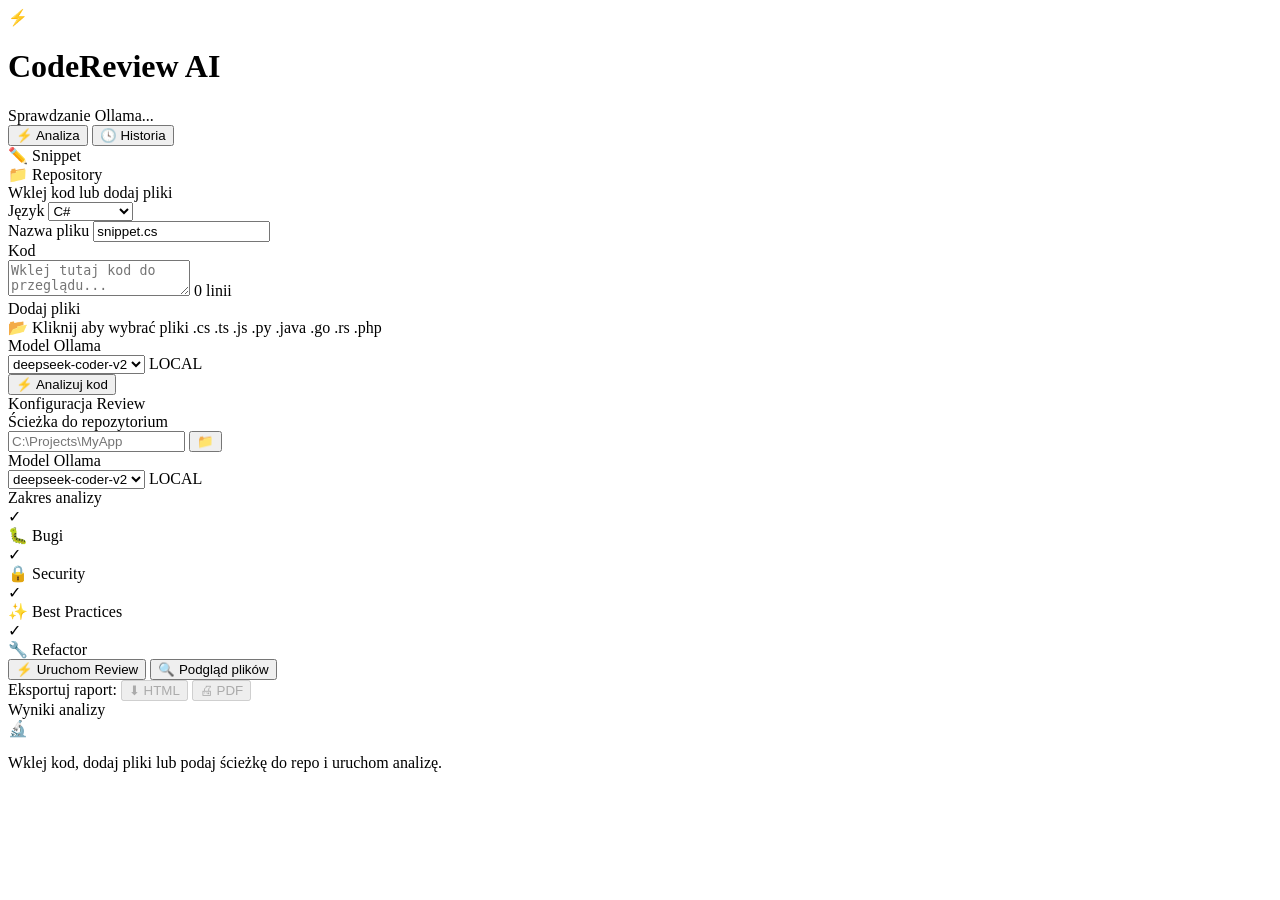
==== Reviq.API/wwwroot/index.html @ 7390a8f3 "Add folder browse & file preview buttons, UI improvements - Added a "browse folder" (📁) button to th" ====
﻿<!DOCTYPE html>
<html lang="pl">
<head>
    <meta charset="UTF-8" />
    <meta name="viewport" content="width=device-width, initial-scale=1.0" />
    <title>Reviq — AI Code Review</title>
    <link rel="preconnect" href="https://fonts.googleapis.com">
    <link href="https://fonts.googleapis.com/css2?family=JetBrains+Mono:wght@300;400;600;700&family=Syne:wght@400;600;800&display=swap" rel="stylesheet">
    <link rel="stylesheet" href="/css/app.css" />
</head>
<body>
    <div class="app">
        <header>
            <div class="logo">
                <div class="logo-icon">⚡</div>
                <h1>Code<span>Review</span> AI</h1>
            </div>
            <div class="header-right">
                <div class="ollama-status">
                    <div class="status-dot" id="ollamaDot"></div>
                    <span id="ollamaStatusText">Sprawdzanie Ollama...</span>
                </div>
            </div>
        </header>

        <!-- Nav tabs -->
        <nav class="nav-tabs">
            <button class="nav-tab active" onclick="showPage('analyze')" id="navAnalyze">⚡ Analiza</button>
            <button class="nav-tab" onclick="showPage('history')" id="navHistory">🕓 Historia</button>
        </nav>

        <!-- PAGE: Analiza -->
        <div id="pageAnalyze">
            <div class="main">
                <!-- Left: Form -->
                <div>
                    <div class="tabs">
                        <div class="tab active" id="tabSnippet" onclick="switchTab('snippet')">✏️ Snippet</div>
                        <div class="tab" id="tabRepo" onclick="switchTab('repo')">📁 Repository</div>
                    </div>

                    <!-- SNIPPET TAB -->
                    <div class="tab-content active" id="contentSnippet">
                        <div class="panel">
                            <div class="panel-header"><div class="dot"></div>Wklej kod lub dodaj pliki</div>
                            <div class="form">
                                <div class="lang-row">
                                    <div>
                                        <label>Język</label>
                                        <select id="snippetLang">
                                            <option value="C#">C#</option>
                                            <option value="TypeScript">TypeScript</option>
                                            <option value="JavaScript">JavaScript</option>
                                            <option value="Python">Python</option>
                                            <option value="Java">Java</option>
                                            <option value="Go">Go</option>
                                            <option value="Rust">Rust</option>
                                            <option value="PHP">PHP</option>
                                        </select>
                                    </div>
                                    <div>
                                        <label>Nazwa pliku</label>
                                        <input type="text" id="snippetFileName" placeholder="MyService.cs" value="snippet.cs" />
                                    </div>
                                </div>
                                <div>
                                    <label>Kod</label>
                                    <div class="code-editor-wrap">
                                        <textarea class="code-input" id="snippetCode"
                                                  placeholder="Wklej tutaj kod do przeglądu..."
                                                  oninput="updateLineCount()"></textarea>
                                        <span class="line-count" id="lineCount">0 linii</span>
                                    </div>
                                </div>
                                <div>
                                    <label>Dodaj pliki</label>
                                    <div class="upload-zone" onclick="document.getElementById('fileInput').click()">
                                        <input type="file" id="fileInput" multiple accept=".cs,.ts,.js,.py,.java,.go,.rs,.php,.txt" style="display:none" />
                                        <span class="upload-icon">📂</span>
                                        <span class="upload-text">Kliknij aby wybrać pliki</span>
                                        <span class="upload-hint">.cs .ts .js .py .java .go .rs .php</span>
                                    </div>
                                    <div class="file-list" id="fileList"></div>
                                </div>
                                <div>
                                    <label>Model Ollama</label>
                                    <div class="model-select-wrap">
                                        <select id="snippetModel"><option value="deepseek-coder-v2">deepseek-coder-v2</option></select>
                                        <span class="model-badge">LOCAL</span>
                                    </div>
                                </div>
                                <div id="snippetErrorBox" class="error-box"></div>
                                <button class="btn" id="snippetBtn" onclick="startSnippetReview()">⚡ Analizuj kod</button>
                            </div>
                        </div>
                    </div>

                    <!-- REPO TAB -->
                    <div class="tab-content" id="contentRepo">
                        <div class="panel">
                            <div class="panel-header"><div class="dot"></div>Konfiguracja Review</div>
                            <div class="form">
                                <div>
                                    <label>Ścieżka do repozytorium</label>
                                    <div class="path-input-wrap">
                                        <input type="text" id="repoPath" placeholder="C:\Projects\MyApp" />
                                        <button class="path-browse-btn" onclick="browseFolder()" title="Wybierz folder">📁</button>
                                    </div>
                                </div>
                                <div>
                                    <label>Model Ollama</label>
                                    <div class="model-select-wrap">
                                        <select id="modelSelect"><option value="deepseek-coder-v2">deepseek-coder-v2</option></select>
                                        <span class="model-badge">LOCAL</span>
                                    </div>
                                </div>
                                <div>
                                    <label>Zakres analizy</label>
                                    <div class="checkbox-group" id="scopeChecks">
                                        <div class="checkbox-item active" data-scope="bugs"><div class="check-icon">✓</div>🐛 Bugi</div>
                                        <div class="checkbox-item active" data-scope="security"><div class="check-icon">✓</div>🔒 Security</div>
                                        <div class="checkbox-item active" data-scope="bestpractice"><div class="check-icon">✓</div>✨ Best Practices</div>
                                        <div class="checkbox-item active" data-scope="refactor"><div class="check-icon">✓</div>🔧 Refactor</div>
                                    </div>
                                </div>
                                <div id="errorBox" class="error-box"></div>
                                <button class="btn" id="reviewBtn" onclick="startReview()">⚡ Uruchom Review</button>
                                <button class="btn-secondary" onclick="checkRepo()">🔍 Podgląd plików</button>
                            </div>
                        </div>
                        <div id="repoPreview" style="display:none; margin-top:16px;">
                            <div class="panel">
                                <div class="panel-header"><div class="dot"></div>Info o repozytorium</div>
                                <div style="padding:14px 18px;font-size:12px;display:flex;flex-direction:column;gap:8px;" id="repoInfoContent"></div>
                            </div>
                        </div>
                    </div>

                </div>

                <!-- Right: Results -->
                <div>
                    <div class="export-bar" id="exportBar">
                        <span class="export-label">Eksportuj raport:</span>
                        <button class="export-btn" id="exportHtmlBtn" onclick="exportHTML()" disabled>⬇ HTML</button>
                        <button class="export-btn" id="exportPdfBtn" onclick="exportPDF()" disabled>🖨 PDF</button>
                    </div>
                    <div id="resultsArea">
                        <div class="panel">
                            <div class="panel-header"><div class="dot"></div>Wyniki analizy</div>
                            <div class="empty-state">
                                <div class="empty-icon">🔬</div>
                                <p>Wklej kod, dodaj pliki lub podaj ścieżkę do repo i uruchom analizę.</p>
                            </div>
                        </div>
                    </div>
                </div>
            </div>
        </div>

        <!-- PAGE: Historia -->
        <div id="pageHistory" style="display:none">
            <div class="history-page">
                <div class="history-header">
                    <div class="history-title">Historia reviewów</div>
                    <button class="btn-secondary" style="width:auto;padding:6px 14px" onclick="loadHistory()">↺ Odśwież</button>
                </div>
                <div id="historyList"><div class="empty-state"><div class="empty-icon">🕓</div><p>Brak historii. Uruchom pierwszą analizę.</p></div></div>
            </div>

            <!-- Historia: podgląd wybranego review -->
            <div id="historyDetail" style="display:none; margin-top:20px;">
                <div style="display:flex;align-items:center;gap:12px;margin-bottom:16px;">
                    <button class="btn-secondary" style="width:auto;padding:6px 14px" onclick="closeHistoryDetail()">← Wróć</button>
                    <span style="font-size:13px;color:var(--text2)" id="historyDetailTitle"></span>
                    <button class="btn-secondary" style="width:auto;padding:6px 14px;margin-left:auto" onclick="exportHtml()">⬇ Eksport HTML</button>
                    <button class="btn-secondary" style="width:auto;padding:6px 14px" onclick="exportPdf()">⬇ Eksport PDF</button>
                </div>
                <div id="historyDetailResults"></div>
            </div>
        </div>
    </div>

    <script src="/js/app.js"></script>

    <!-- Modal: podgląd pliku -->
    <div id="previewModal" style="display:none" class="modal-overlay" onclick="if(event.target===this)closePreviewModal()">
        <div class="modal">
            <div class="modal-header">
                <div class="modal-title-wrap">
                    <span class="modal-title" id="previewModalTitle"></span>
                    <span class="modal-meta" id="previewModalMeta"></span>
                </div>
                <button class="modal-close" onclick="closePreviewModal()">✕</button>
            </div>
            <pre class="modal-code" id="previewModalCode"></pre>
        </div>
    </div>
</body>
</html>
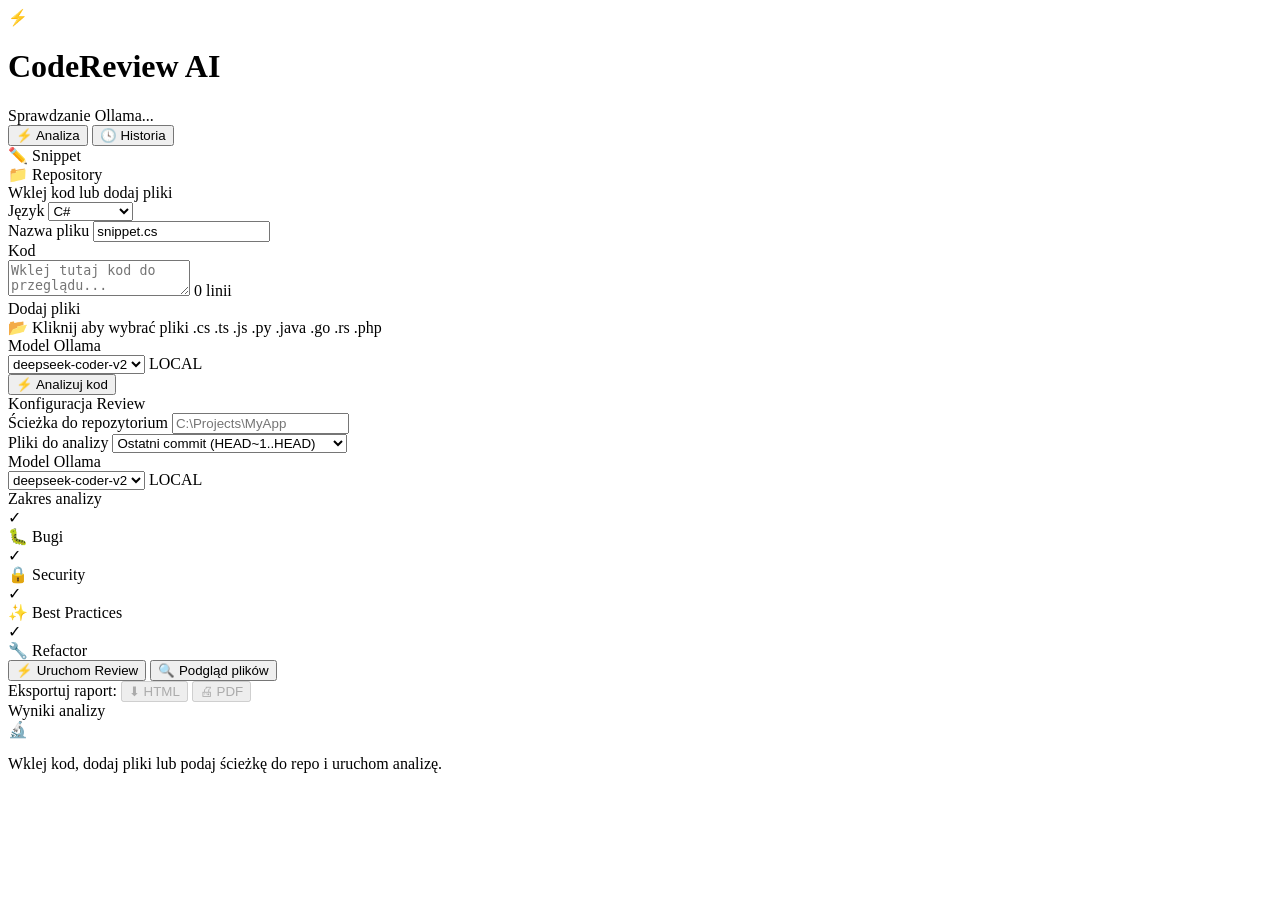
==== commit 1b8a6728: "Add file scope selection for Git review (DiffScope support) Frontend and backend now support selecti" ====
--- a/Reviq.API/wwwroot/index.html
+++ b/Reviq.API/wwwroot/index.html
@@ -102,10 +102,17 @@
                             <div class="form">
                                 <div>
                                     <label>Ścieżka do repozytorium</label>
-                                    <div class="path-input-wrap">
-                                        <input type="text" id="repoPath" placeholder="C:\Projects\MyApp" />
-                                        <button class="path-browse-btn" onclick="browseFolder()" title="Wybierz folder">📁</button>
-                                    </div>
+                                    <input type="text" id="repoPath" placeholder="C:\Projects\MyApp" list="pathHistory" autocomplete="off" />
+                                    <datalist id="pathHistory"></datalist>
+                                </div>
+                                <div>
+                                    <label>Pliki do analizy</label>
+                                    <select id="diffScope">
+                                        <option value="0">Ostatni commit (HEAD~1..HEAD)</option>
+                                        <option value="1">Od ostatniego pusha (origin..HEAD)</option>
+                                        <option value="2">Niezacommitowane zmiany</option>
+                                        <option value="3">Wszystkie pliki w repo</option>
+                                    </select>
                                 </div>
                                 <div>
                                     <label>Model Ollama</label>
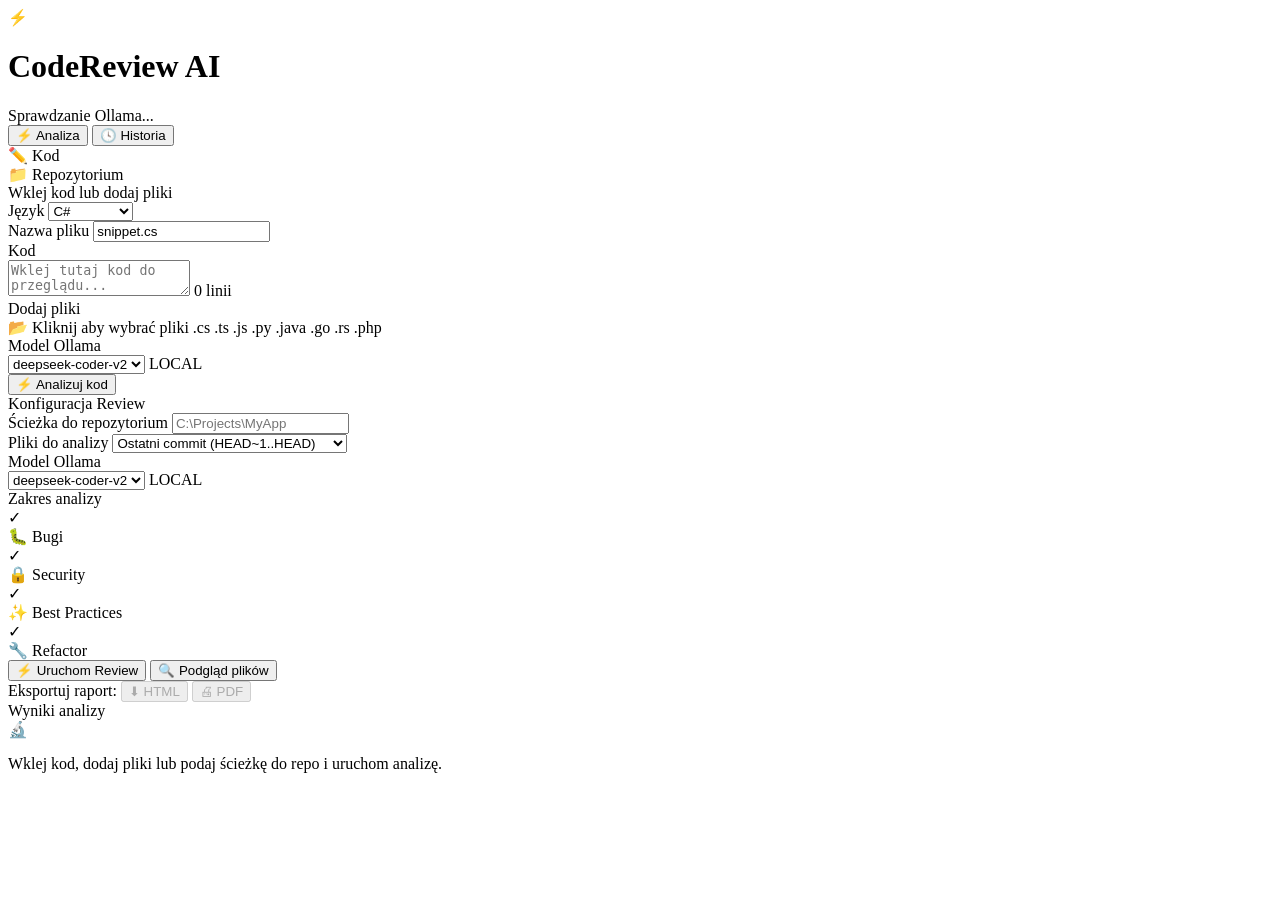
==== commit a87ef163: "Update tab labels to Polish in analyze page UI Changed "Snippet" to "Kod" and "Repository" to "Repoz" ====
--- a/Reviq.API/wwwroot/index.html
+++ b/Reviq.API/wwwroot/index.html
@@ -35,8 +35,8 @@
                 <!-- Left: Form -->
                 <div>
                     <div class="tabs">
-                        <div class="tab active" id="tabSnippet" onclick="switchTab('snippet')">✏️ Snippet</div>
-                        <div class="tab" id="tabRepo" onclick="switchTab('repo')">📁 Repository</div>
+                        <div class="tab active" id="tabSnippet" onclick="switchTab('snippet')">✏️ Kod</div>
+                        <div class="tab" id="tabRepo" onclick="switchTab('repo')">📁 Repozytorium</div>
                     </div>
 
                     <!-- SNIPPET TAB -->
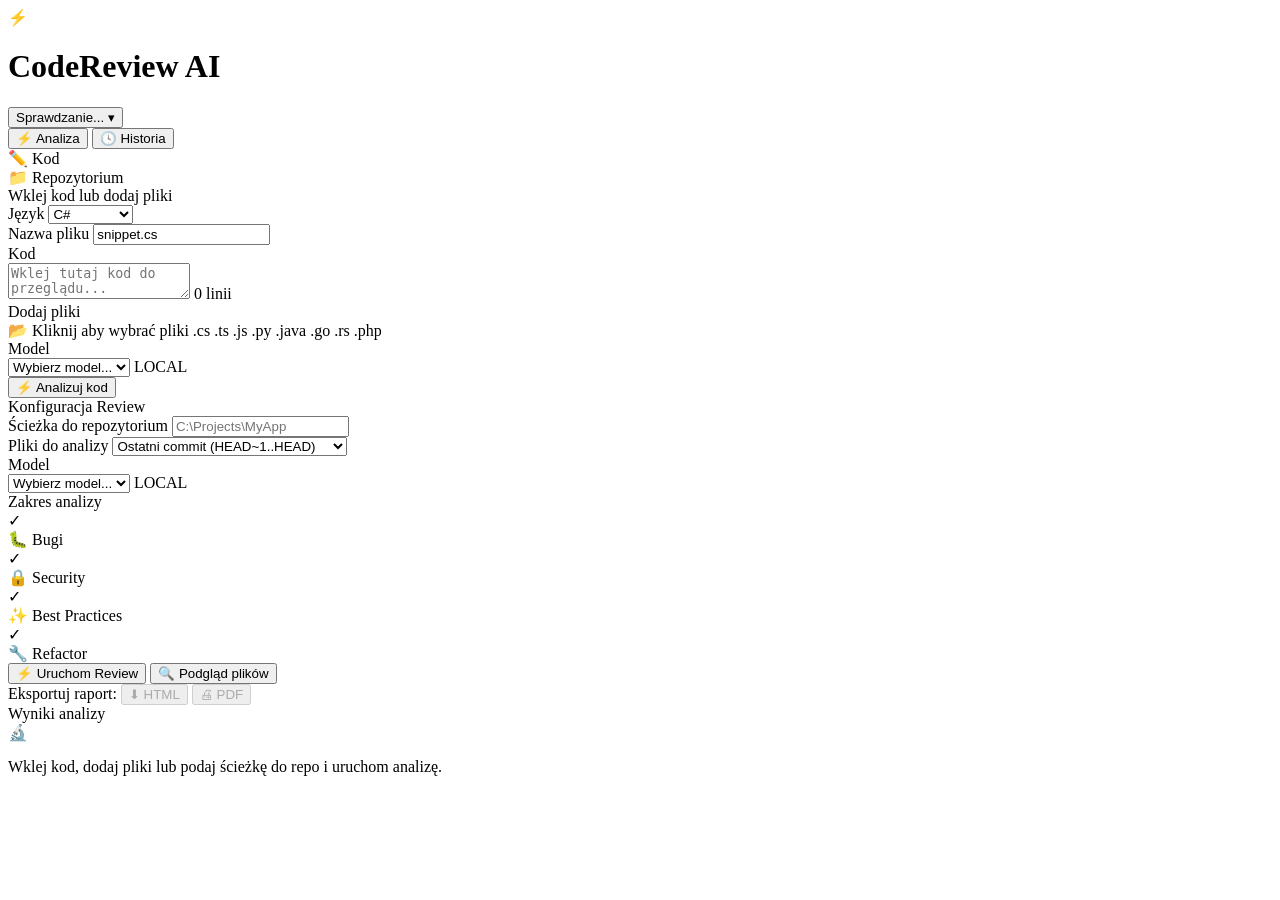
==== commit 510ff07e: "Support multiple AI providers (Ollama, OpenAI, etc.) Refactored backend and frontend to support dyna" ====
--- a/Reviq.API/wwwroot/index.html
+++ b/Reviq.API/wwwroot/index.html
@@ -18,7 +18,13 @@
             <div class="header-right">
                 <div class="ollama-status">
                     <div class="status-dot" id="ollamaDot"></div>
-                    <span id="ollamaStatusText">Sprawdzanie Ollama...</span>
+                    <div class="provider-dropdown">
+                        <button class="provider-btn" id="providerBtn" onclick="toggleProviderMenu()">
+                            <span id="providerBtnText">Sprawdzanie...</span>
+                            <span class="provider-arrow">▾</span>
+                        </button>
+                        <div class="provider-menu" id="providerMenu" style="display:none"></div>
+                    </div>
                 </div>
             </div>
         </header>
@@ -83,10 +89,10 @@
                                     <div class="file-list" id="fileList"></div>
                                 </div>
                                 <div>
-                                    <label>Model Ollama</label>
+                                    <label>Model</label>
                                     <div class="model-select-wrap">
-                                        <select id="snippetModel"><option value="deepseek-coder-v2">deepseek-coder-v2</option></select>
-                                        <span class="model-badge">LOCAL</span>
+                                        <select id="snippetModel"><option value="">Wybierz model...</option></select>
+                                        <span class="model-badge" id="snippetModelBadge">LOCAL</span>
                                     </div>
                                 </div>
                                 <div id="snippetErrorBox" class="error-box"></div>
@@ -115,10 +121,10 @@
                                     </select>
                                 </div>
                                 <div>
-                                    <label>Model Ollama</label>
+                                    <label>Model</label>
                                     <div class="model-select-wrap">
-                                        <select id="modelSelect"><option value="deepseek-coder-v2">deepseek-coder-v2</option></select>
-                                        <span class="model-badge">LOCAL</span>
+                                        <select id="modelSelect"><option value="">Wybierz model...</option></select>
+                                        <span class="model-badge" id="repoModelBadge">LOCAL</span>
                                     </div>
                                 </div>
                                 <div>
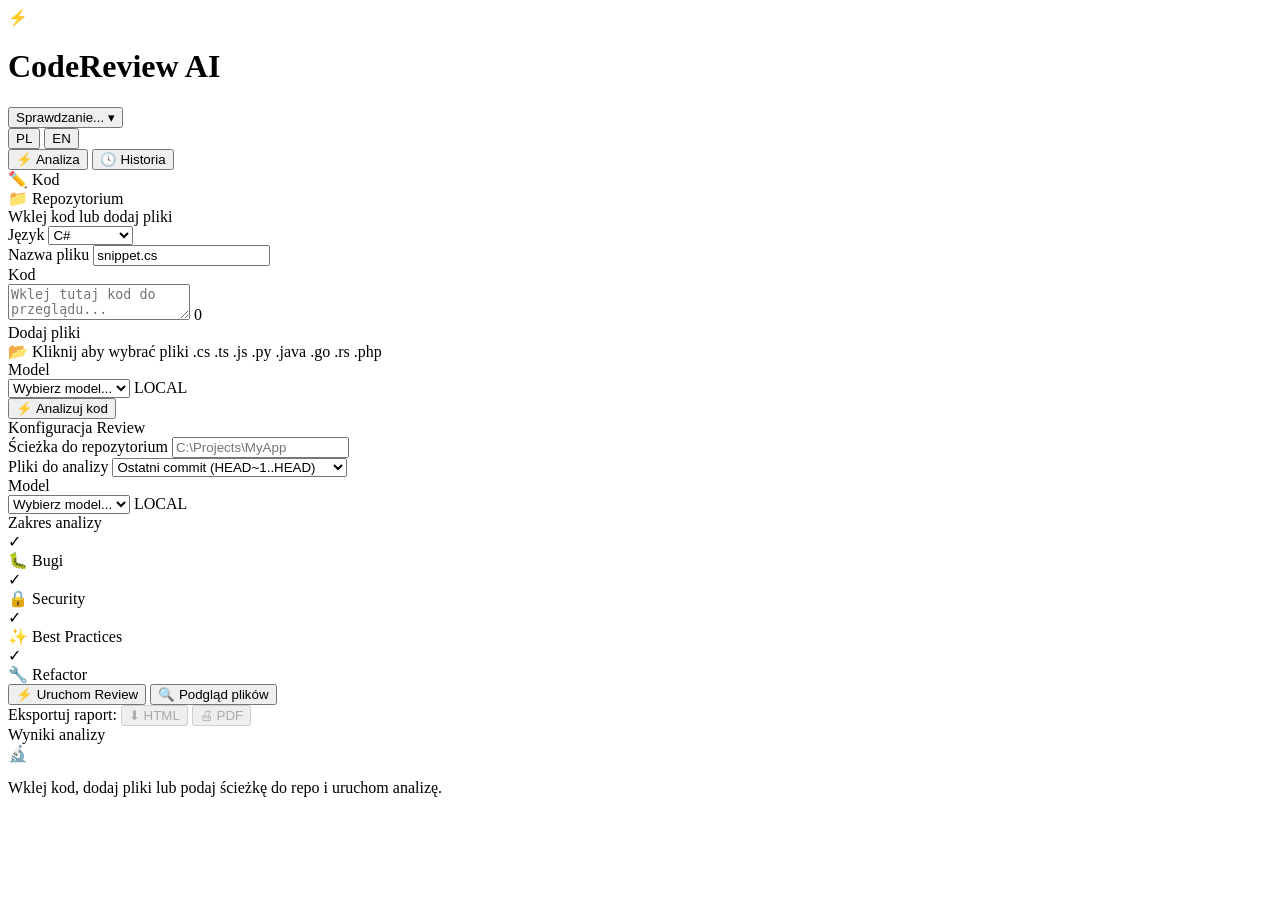
==== commit a0fc45ee: "Add full i18n support with PL/EN language switcher Implemented internationalization for the UI, enab" ====
--- a/Reviq.API/wwwroot/index.html
+++ b/Reviq.API/wwwroot/index.html
@@ -25,14 +25,18 @@
                         </button>
                         <div class="provider-menu" id="providerMenu" style="display:none"></div>
                     </div>
+                    <div class="lang-switcher">
+                        <button class="lang-btn active" data-lang="pl" onclick="setLang('pl')">PL</button>
+                        <button class="lang-btn" data-lang="en" onclick="setLang('en')">EN</button>
+                    </div>
                 </div>
             </div>
         </header>
 
         <!-- Nav tabs -->
         <nav class="nav-tabs">
-            <button class="nav-tab active" onclick="showPage('analyze')" id="navAnalyze">⚡ Analiza</button>
-            <button class="nav-tab" onclick="showPage('history')" id="navHistory">🕓 Historia</button>
+            <button class="nav-tab active" onclick="showPage('analyze')" id="navAnalyze" data-i18n="nav.analyze">⚡ Analiza</button>
+            <button class="nav-tab" onclick="showPage('history')" id="navHistory" data-i18n="nav.history">🕓 Historia</button>
         </nav>
 
         <!-- PAGE: Analiza -->
@@ -41,18 +45,18 @@
                 <!-- Left: Form -->
                 <div>
                     <div class="tabs">
-                        <div class="tab active" id="tabSnippet" onclick="switchTab('snippet')">✏️ Kod</div>
-                        <div class="tab" id="tabRepo" onclick="switchTab('repo')">📁 Repozytorium</div>
+                        <div class="tab active" id="tabSnippet" onclick="switchTab('snippet')" data-i18n="tab.code">✏️ Kod</div>
+                        <div class="tab" id="tabRepo" onclick="switchTab('repo')" data-i18n="tab.repo">📁 Repozytorium</div>
                     </div>
 
                     <!-- SNIPPET TAB -->
                     <div class="tab-content active" id="contentSnippet">
                         <div class="panel">
-                            <div class="panel-header"><div class="dot"></div>Wklej kod lub dodaj pliki</div>
+                            <div class="panel-header"><div class="dot"></div><span data-i18n="panel.pasteCode">Wklej kod lub dodaj pliki</span></div>
                             <div class="form">
                                 <div class="lang-row">
                                     <div>
-                                        <label>Język</label>
+                                        <label data-i18n="label.language">Język</label>
                                         <select id="snippetLang">
                                             <option value="C#">C#</option>
                                             <option value="TypeScript">TypeScript</option>
@@ -65,38 +69,38 @@
                                         </select>
                                     </div>
                                     <div>
-                                        <label>Nazwa pliku</label>
+                                        <label data-i18n="label.filename">Nazwa pliku</label>
                                         <input type="text" id="snippetFileName" placeholder="MyService.cs" value="snippet.cs" />
                                     </div>
                                 </div>
                                 <div>
-                                    <label>Kod</label>
+                                    <label data-i18n="label.code">Kod</label>
                                     <div class="code-editor-wrap">
                                         <textarea class="code-input" id="snippetCode"
-                                                  placeholder="Wklej tutaj kod do przeglądu..."
+                                                  placeholder="Wklej tutaj kod do przeglądu..." data-i18n="code.placeholder" data-i18n-attr="placeholder"
                                                   oninput="updateLineCount()"></textarea>
-                                        <span class="line-count" id="lineCount">0 linii</span>
-                                    </div>
-                                </div>
-                                <div>
-                                    <label>Dodaj pliki</label>
+                                        <span class="line-count" id="lineCount">0</span>
+                                    </div>
+                                </div>
+                                <div>
+                                    <label data-i18n="label.addFiles">Dodaj pliki</label>
                                     <div class="upload-zone" onclick="document.getElementById('fileInput').click()">
                                         <input type="file" id="fileInput" multiple accept=".cs,.ts,.js,.py,.java,.go,.rs,.php,.txt" style="display:none" />
                                         <span class="upload-icon">📂</span>
-                                        <span class="upload-text">Kliknij aby wybrać pliki</span>
+                                        <span class="upload-text" data-i18n="upload.click">Kliknij aby wybrać pliki</span>
                                         <span class="upload-hint">.cs .ts .js .py .java .go .rs .php</span>
                                     </div>
                                     <div class="file-list" id="fileList"></div>
                                 </div>
                                 <div>
-                                    <label>Model</label>
+                                    <label data-i18n="label.model">Model</label>
                                     <div class="model-select-wrap">
-                                        <select id="snippetModel"><option value="">Wybierz model...</option></select>
+                                        <select id="snippetModel"><option value="" data-i18n="model.select">Wybierz model...</option></select>
                                         <span class="model-badge" id="snippetModelBadge">LOCAL</span>
                                     </div>
                                 </div>
                                 <div id="snippetErrorBox" class="error-box"></div>
-                                <button class="btn" id="snippetBtn" onclick="startSnippetReview()">⚡ Analizuj kod</button>
+                                <button class="btn" id="snippetBtn" onclick="startSnippetReview()" data-i18n="btn.analyze">⚡ Analizuj kod</button>
                             </div>
                         </div>
                     </div>
@@ -104,46 +108,46 @@
                     <!-- REPO TAB -->
                     <div class="tab-content" id="contentRepo">
                         <div class="panel">
-                            <div class="panel-header"><div class="dot"></div>Konfiguracja Review</div>
+                            <div class="panel-header"><div class="dot"></div><span data-i18n="panel.repoConfig">Konfiguracja Review</span></div>
                             <div class="form">
                                 <div>
-                                    <label>Ścieżka do repozytorium</label>
+                                    <label data-i18n="label.repoPath">Ścieżka do repozytorium</label>
                                     <input type="text" id="repoPath" placeholder="C:\Projects\MyApp" list="pathHistory" autocomplete="off" />
                                     <datalist id="pathHistory"></datalist>
                                 </div>
                                 <div>
-                                    <label>Pliki do analizy</label>
+                                    <label data-i18n="label.filesToAnalyze">Pliki do analizy</label>
                                     <select id="diffScope">
-                                        <option value="0">Ostatni commit (HEAD~1..HEAD)</option>
-                                        <option value="1">Od ostatniego pusha (origin..HEAD)</option>
-                                        <option value="2">Niezacommitowane zmiany</option>
-                                        <option value="3">Wszystkie pliki w repo</option>
+                                        <option value="0" data-i18n="diffScope.lastCommit">Ostatni commit (HEAD~1..HEAD)</option>
+                                        <option value="1" data-i18n="diffScope.sinceLastPush">Od ostatniego pusha (origin..HEAD)</option>
+                                        <option value="2" data-i18n="diffScope.uncommitted">Niezacommitowane zmiany</option>
+                                        <option value="3" data-i18n="diffScope.allFiles">Wszystkie pliki w repo</option>
                                     </select>
                                 </div>
                                 <div>
                                     <label>Model</label>
                                     <div class="model-select-wrap">
-                                        <select id="modelSelect"><option value="">Wybierz model...</option></select>
+                                        <select id="modelSelect"><option value="" data-i18n="model.select">Wybierz model...</option></select>
                                         <span class="model-badge" id="repoModelBadge">LOCAL</span>
                                     </div>
                                 </div>
                                 <div>
-                                    <label>Zakres analizy</label>
+                                    <label data-i18n="label.analysisScope">Zakres analizy</label>
                                     <div class="checkbox-group" id="scopeChecks">
-                                        <div class="checkbox-item active" data-scope="bugs"><div class="check-icon">✓</div>🐛 Bugi</div>
-                                        <div class="checkbox-item active" data-scope="security"><div class="check-icon">✓</div>🔒 Security</div>
-                                        <div class="checkbox-item active" data-scope="bestpractice"><div class="check-icon">✓</div>✨ Best Practices</div>
-                                        <div class="checkbox-item active" data-scope="refactor"><div class="check-icon">✓</div>🔧 Refactor</div>
+                                        <div class="checkbox-item active" data-scope="bugs"><div class="check-icon">✓</div><span data-i18n="scope.bugs">🐛 Bugi</span></div>
+                                        <div class="checkbox-item active" data-scope="security"><div class="check-icon">✓</div><span data-i18n="scope.security">🔒 Security</span></div>
+                                        <div class="checkbox-item active" data-scope="bestpractice"><div class="check-icon">✓</div><span data-i18n="scope.bestPractice">✨ Best Practices</span></div>
+                                        <div class="checkbox-item active" data-scope="refactor"><div class="check-icon">✓</div><span data-i18n="scope.refactor">🔧 Refactor</span></div>
                                     </div>
                                 </div>
                                 <div id="errorBox" class="error-box"></div>
-                                <button class="btn" id="reviewBtn" onclick="startReview()">⚡ Uruchom Review</button>
-                                <button class="btn-secondary" onclick="checkRepo()">🔍 Podgląd plików</button>
+                                <button class="btn" id="reviewBtn" onclick="startReview()" data-i18n="btn.runReview">⚡ Uruchom Review</button>
+                                <button class="btn-secondary" onclick="checkRepo()" data-i18n="btn.previewFiles">🔍 Podgląd plików</button>
                             </div>
                         </div>
                         <div id="repoPreview" style="display:none; margin-top:16px;">
                             <div class="panel">
-                                <div class="panel-header"><div class="dot"></div>Info o repozytorium</div>
+                                <div class="panel-header"><div class="dot"></div><span data-i18n="panel.repoInfo">Info o repozytorium</span></div>
                                 <div style="padding:14px 18px;font-size:12px;display:flex;flex-direction:column;gap:8px;" id="repoInfoContent"></div>
                             </div>
                         </div>
@@ -154,16 +158,16 @@
                 <!-- Right: Results -->
                 <div>
                     <div class="export-bar" id="exportBar">
-                        <span class="export-label">Eksportuj raport:</span>
-                        <button class="export-btn" id="exportHtmlBtn" onclick="exportHTML()" disabled>⬇ HTML</button>
-                        <button class="export-btn" id="exportPdfBtn" onclick="exportPDF()" disabled>🖨 PDF</button>
+                        <span class="export-label" data-i18n="export.label">Eksportuj raport:</span>
+                        <button class="export-btn" id="exportHtmlBtn" onclick="exportHTML()" disabled data-i18n="export.html">⬇ HTML</button>
+                        <button class="export-btn" id="exportPdfBtn" onclick="exportPDF()" disabled data-i18n="export.pdf">🖨 PDF</button>
                     </div>
                     <div id="resultsArea">
                         <div class="panel">
-                            <div class="panel-header"><div class="dot"></div>Wyniki analizy</div>
+                            <div class="panel-header"><div class="dot"></div><span data-i18n="panel.results">Wyniki analizy</span></div>
                             <div class="empty-state">
                                 <div class="empty-icon">🔬</div>
-                                <p>Wklej kod, dodaj pliki lub podaj ścieżkę do repo i uruchom analizę.</p>
+                                <p><span data-i18n="results.empty">Wklej kod, dodaj pliki lub podaj ścieżkę do repo i uruchom analizę.</span></p>
                             </div>
                         </div>
                     </div>
@@ -175,16 +179,16 @@
         <div id="pageHistory" style="display:none">
             <div class="history-page">
                 <div class="history-header">
-                    <div class="history-title">Historia reviewów</div>
-                    <button class="btn-secondary" style="width:auto;padding:6px 14px" onclick="loadHistory()">↺ Odśwież</button>
-                </div>
-                <div id="historyList"><div class="empty-state"><div class="empty-icon">🕓</div><p>Brak historii. Uruchom pierwszą analizę.</p></div></div>
+                    <div class="history-title" data-i18n="history.title">Historia reviewów</div>
+                    <button class="btn-secondary" style="width:auto;padding:6px 14px" onclick="loadHistory()" data-i18n="btn.refresh">↺ Odśwież</button>
+                </div>
+                <div id="historyList"><div class="empty-state"><div class="empty-icon">🕓</div><p><span data-i18n="history.noHistory">Brak historii. Uruchom pierwszą analizę.</span></p></div></div>
             </div>
 
             <!-- Historia: podgląd wybranego review -->
             <div id="historyDetail" style="display:none; margin-top:20px;">
                 <div style="display:flex;align-items:center;gap:12px;margin-bottom:16px;">
-                    <button class="btn-secondary" style="width:auto;padding:6px 14px" onclick="closeHistoryDetail()">← Wróć</button>
+                    <button class="btn-secondary" style="width:auto;padding:6px 14px" onclick="closeHistoryDetail()" data-i18n="btn.back">← Wróć</button>
                     <span style="font-size:13px;color:var(--text2)" id="historyDetailTitle"></span>
                     <button class="btn-secondary" style="width:auto;padding:6px 14px;margin-left:auto" onclick="exportHtml()">⬇ Eksport HTML</button>
                     <button class="btn-secondary" style="width:auto;padding:6px 14px" onclick="exportPdf()">⬇ Eksport PDF</button>
